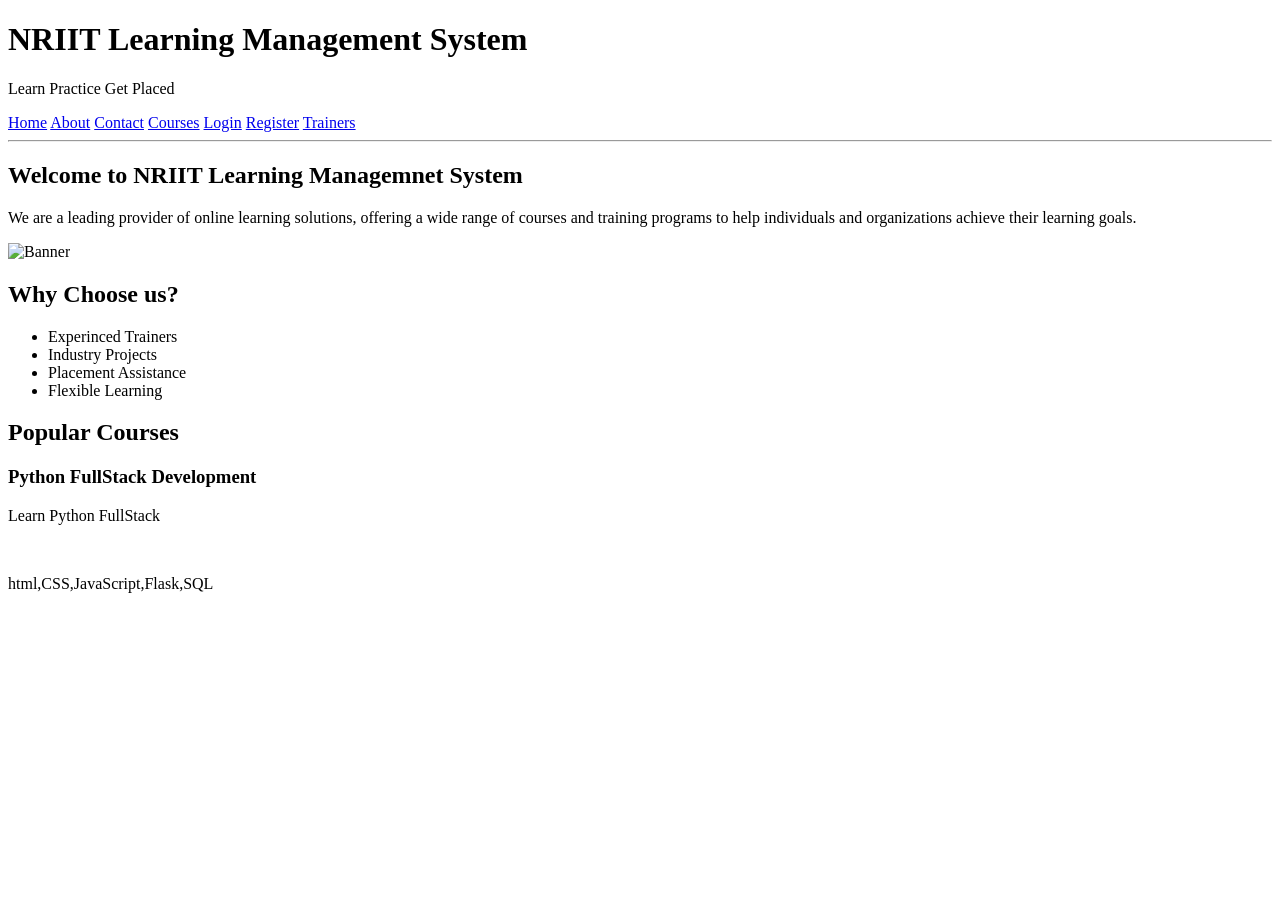
==== index.html @ 6f0d3d50 "updated index.html" ====
<!DOCTYPE html>
<html lang="en">
<head>
    <meta charset="UTF-8">
    <meta name="viewport" content="width=device-width, initial-scale=1.0">
    <title>Python FullStack</title>
</head>
<body>
    <header>
        <h1>NRIIT Learning Management System</h1>
        <p>Learn Practice Get Placed</p>
        <nav>
            <a href="index.html">Home</a>
            <a href="about.html">About</a>
            <a href="contact.html">Contact</a>
            <a href="courses.html">Courses</a>
            <a href="login.html">Login</a>
            <a href="register.html">Register</a>
            <a href="trainers.html">Trainers</a>
        </nav>
        <hr>
    </header>
    <main>
        <section>
            <h2>Welcome to NRIIT Learning Managemnet System</h2>
            <p>We are a leading provider of online learning solutions, offering a wide range of courses and training programs to help individuals and organizations achieve their learning goals. </p>
            <img src="images/image.jpg" alt="Banner" width="500">
        </section>
        <section>
            <h2>Why Choose us?</h2>
            <ul>
                <li>Experinced Trainers</li>
                <li>Industry Projects</li>
                <li>Placement Assistance</li>
                <li>Flexible Learning</li>
            </ul>
        </section>
        <section>
            <h2>Popular Courses</h2>
            <article>
                <h3>Python FullStack Development</h3>
                <p>Learn Python FullStack</p><br>
                <p>
                    html,CSS,JavaScript,Flask,SQL
                    </p>
    </main>
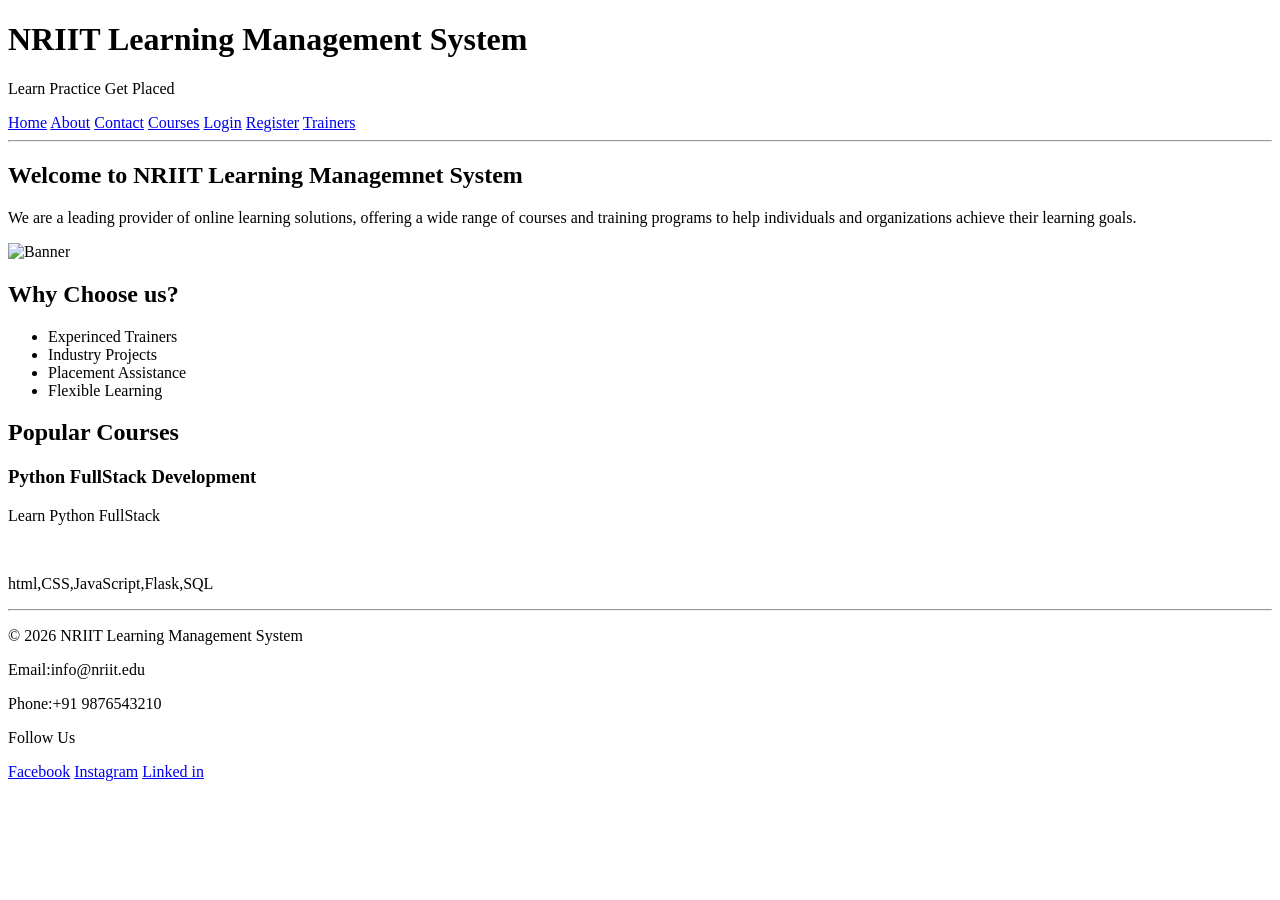
==== commit 32140d04: "changess" ====
--- a/index.html
+++ b/index.html
@@ -43,4 +43,22 @@
                 <p>
                     html,CSS,JavaScript,Flask,SQL
                     </p>
-    </main>+
+
+                    </article>
+                    </section>
+    </main>
+    <footer>
+        <hr>
+        <p>&copy; 2026 NRIIT Learning Management System</p>
+        <p>Email:info@nriit.edu</p>
+            <p>Phone:+91 9876543210</p>
+            <p>Follow Us</p>
+            <a href="#">Facebook</a>
+            <a href="#">Instagram</a>
+            <a href="#">Linked in</a>
+
+
+
+
+</footer>
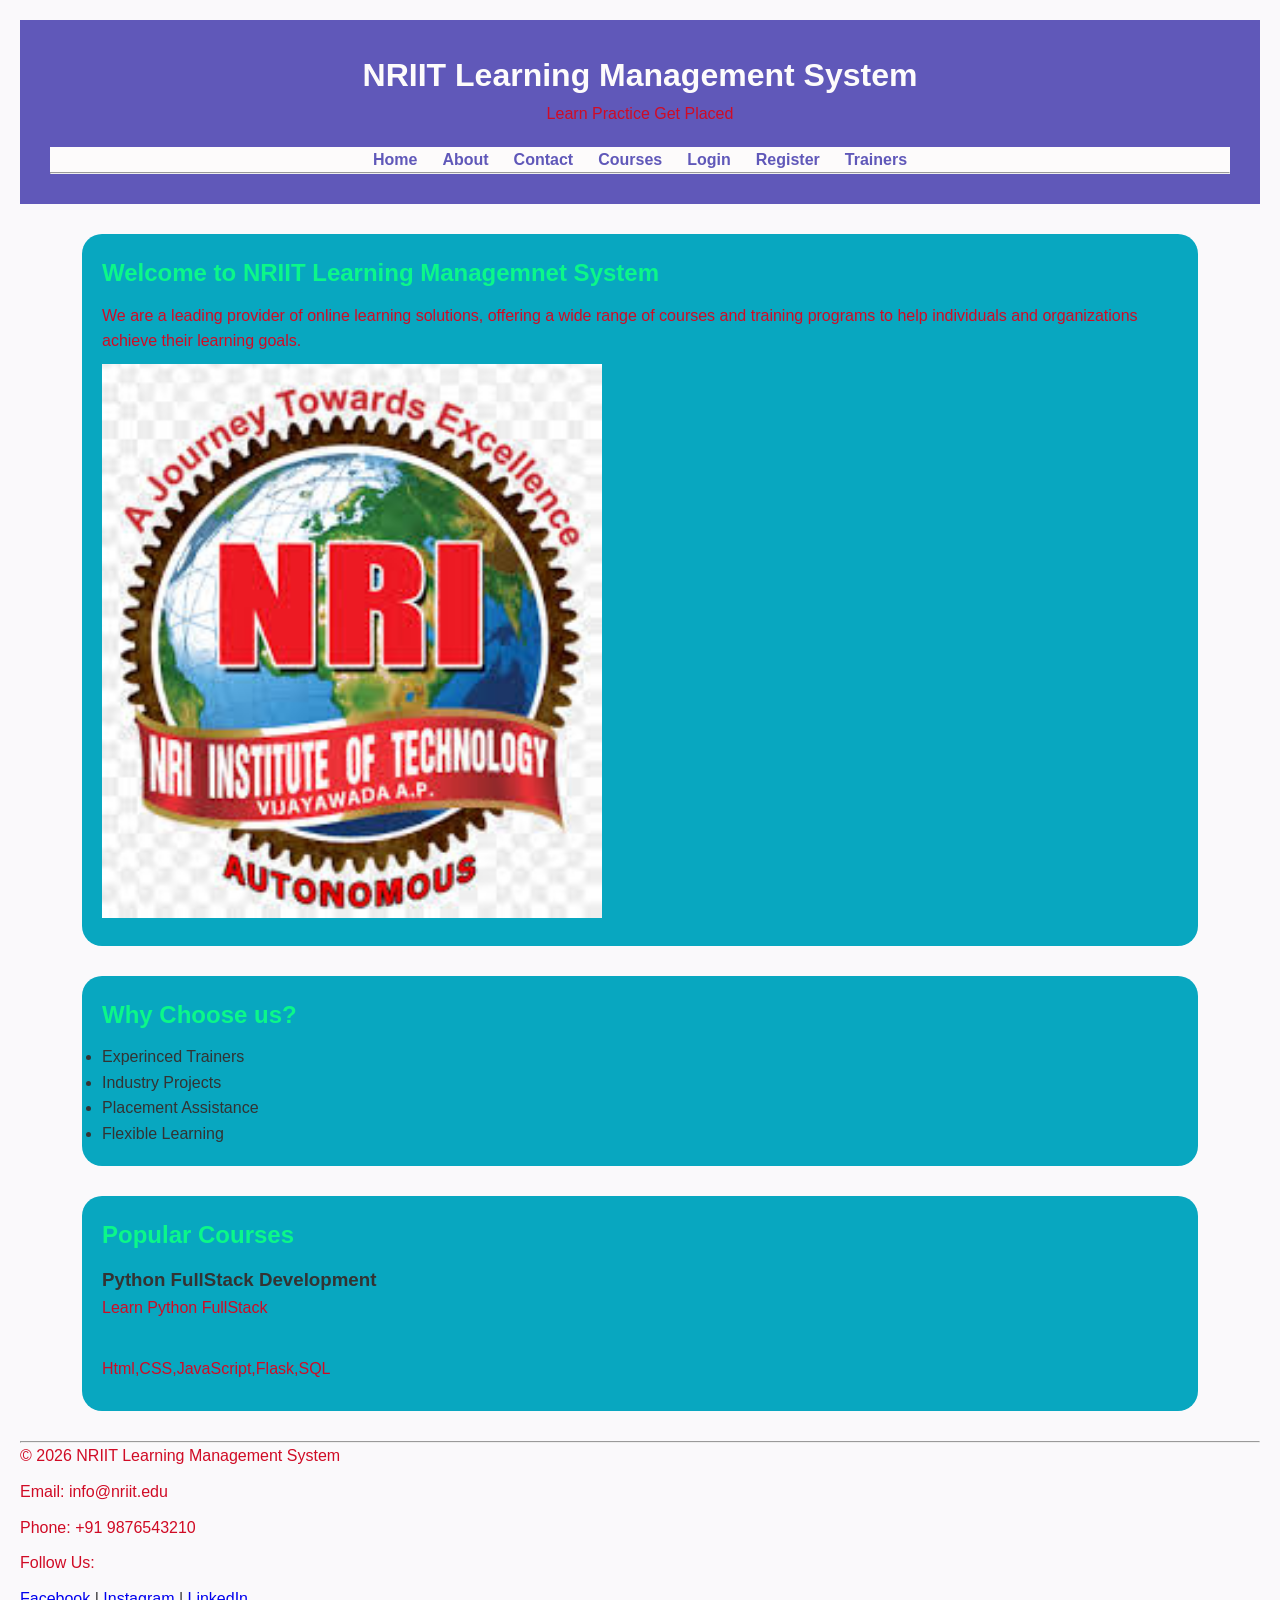
==== commit 9ceac4f0: "changes" ====
--- a/index.html
+++ b/index.html
@@ -1,10 +1,13 @@
 <!DOCTYPE html>
 <html lang="en">
+
 <head>
     <meta charset="UTF-8">
     <meta name="viewport" content="width=device-width, initial-scale=1.0">
+    <link rel="stylesheet" href="css/style.css">
     <title>Python FullStack</title>
 </head>
+
 <body>
     <header>
         <h1>NRIIT Learning Management System</h1>
@@ -23,7 +26,8 @@
     <main>
         <section>
             <h2>Welcome to NRIIT Learning Managemnet System</h2>
-            <p>We are a leading provider of online learning solutions, offering a wide range of courses and training programs to help individuals and organizations achieve their learning goals. </p>
+            <p>We are a leading provider of online learning solutions, offering a wide range of courses and training
+                programs to help individuals and organizations achieve their learning goals. </p>
             <img src="images/image.jpg" alt="Banner" width="500">
         </section>
         <section>
@@ -35,30 +39,28 @@
                 <li>Flexible Learning</li>
             </ul>
         </section>
-        <section>
+        <section> 
             <h2>Popular Courses</h2>
             <article>
                 <h3>Python FullStack Development</h3>
                 <p>Learn Python FullStack</p><br>
                 <p>
-                    html,CSS,JavaScript,Flask,SQL
-                    </p>
-
-
-                    </article>
-                    </section>
+                    Html,CSS,JavaScript,Flask,SQL
+                </p>
+            </article>
+        </section>
     </main>
-    <footer>
+        <footer>
         <hr>
         <p>&copy; 2026 NRIIT Learning Management System</p>
-        <p>Email:info@nriit.edu</p>
-            <p>Phone:+91 9876543210</p>
-            <p>Follow Us</p>
-            <a href="#">Facebook</a>
-            <a href="#">Instagram</a>
-            <a href="#">Linked in</a>
+        <p>Email: info@nriit.edu</p>
+        <p>Phone: +91 9876543210</p>
+        <p>Follow Us:</p>
+        <a href="#">Facebook</a> |
+        <a href="#">Instagram</a> |
+        <a href="#">LinkedIn</a>
+    </footer>
 
+</body>
 
-
-
-</footer>+</html>
--- a/css/style.css
+++ b/css/style.css
@@ -0,0 +1,56 @@
+*{
+    margin:0;
+    padding:0;
+    box-sizing: border-box;
+
+}
+body{
+    font-family:Arial,helvetica,sans-serif;
+    line-height:1.6;
+    background-color: #aea3c20e;
+    color:#333333;
+    padding:20px;
+}
+header{
+    background-color:#6058b9;
+    color:#fdfbfb;;
+    padding:30px;
+    text-align:center;
+}
+nav{
+    background-color:#fdfbfb;
+    justify-content:center;
+    gap:25px;
+    margin-top:20px;
+    flex-wrap:wrap;
+    display:flex;
+}
+nav a{
+    color:#6058b9;
+    text-decoration:none;
+    font-weight:bold;
+}
+nav a:hover{
+    text-decoration: underline;
+}
+main{
+    margin:auto;
+    width:90%;
+    margin-top:30px;
+
+}
+section{
+    margin-bottom:  30px;
+    background-color:#08a7c0;
+    padding : 20px;
+    border-radius:20px;
+}
+h2
+{
+    color:#0cf789;
+    margin-bottom:10px;
+}
+p{
+    color:hsl(352, 90%, 43%);
+    margin-bottom:10px;
+}
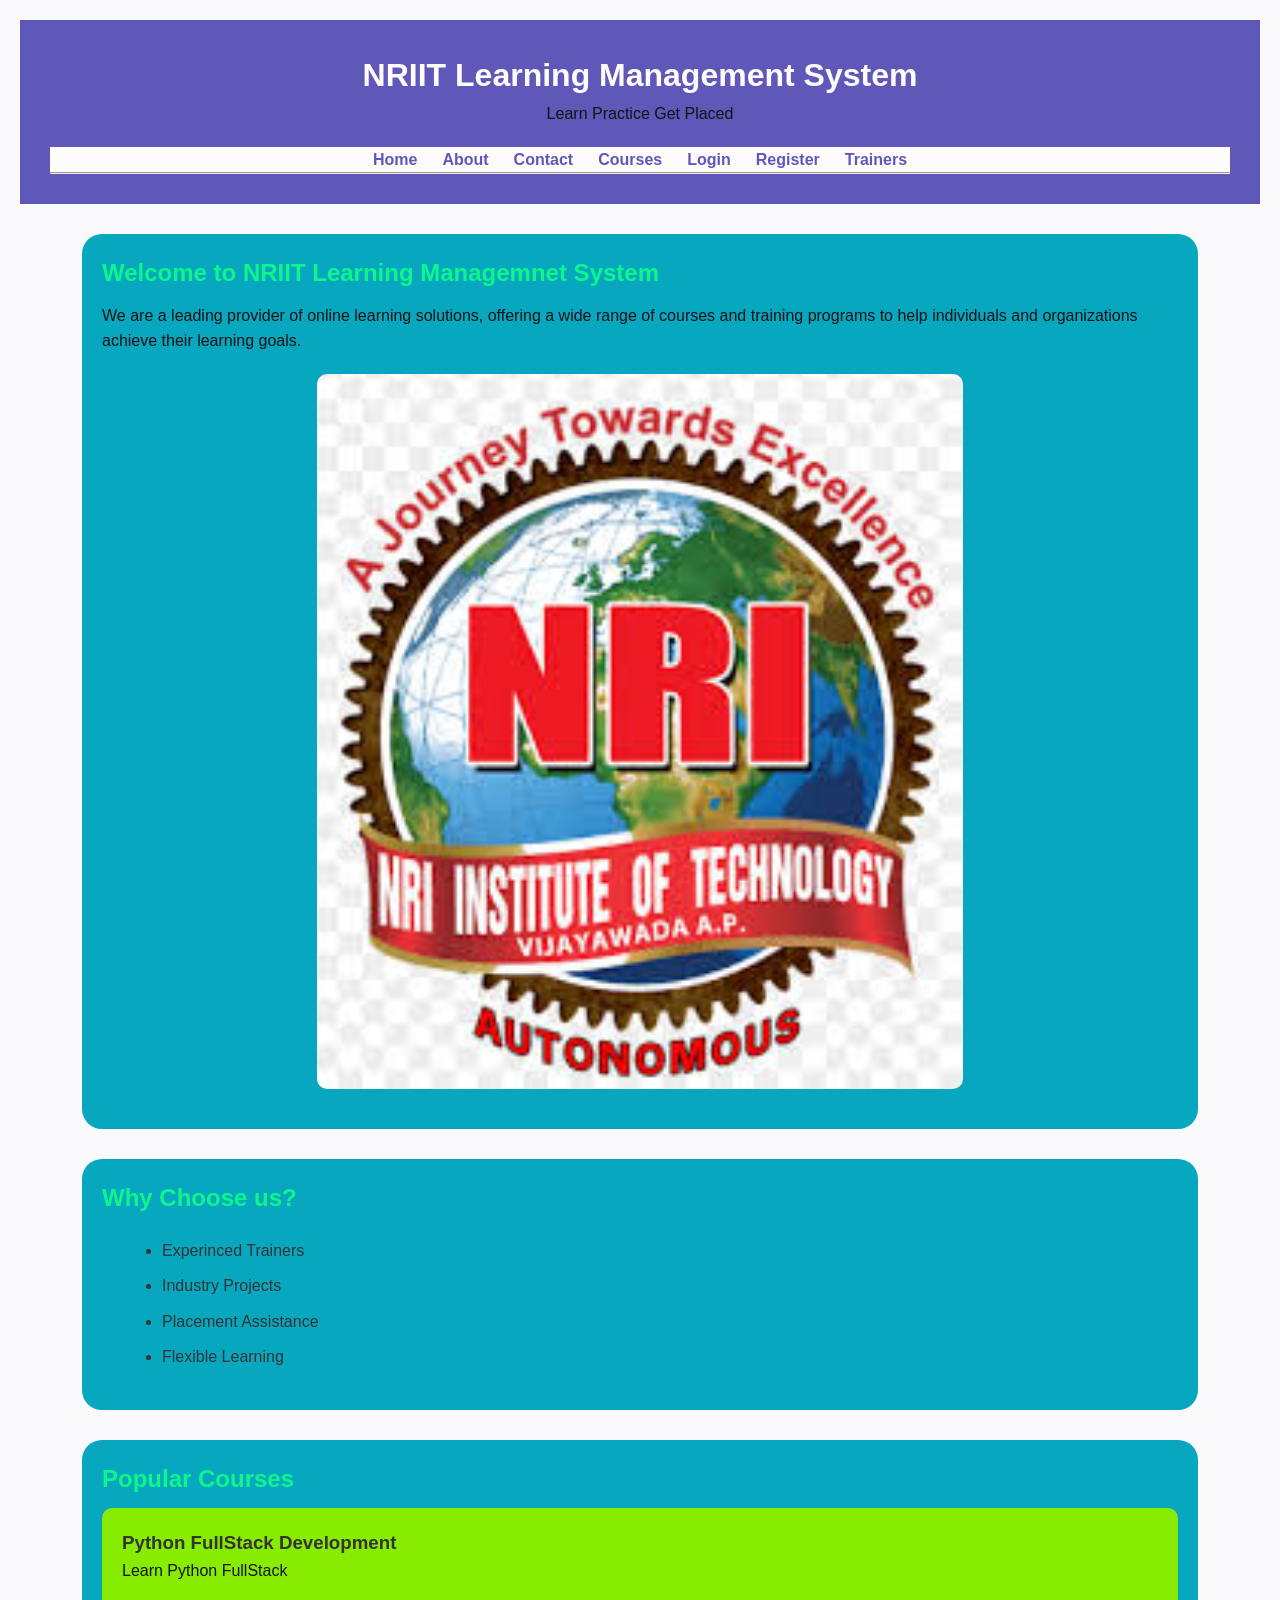
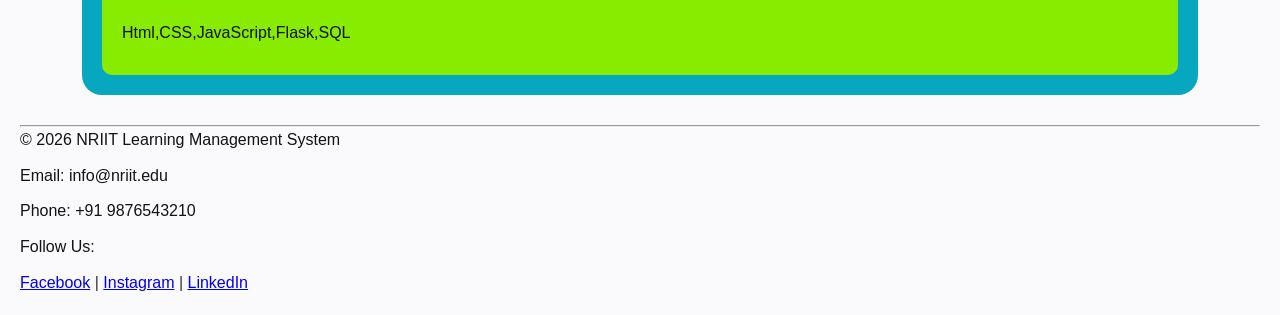
==== commit b4c81967: "updated css" ====
--- a/index.html
+++ b/index.html
@@ -28,7 +28,7 @@
             <h2>Welcome to NRIIT Learning Managemnet System</h2>
             <p>We are a leading provider of online learning solutions, offering a wide range of courses and training
                 programs to help individuals and organizations achieve their learning goals. </p>
-            <img src="images/image.jpg" alt="Banner" width="500">
+            <img src="images/image.jpg" alt="Banner" width="500" class="banner">
         </section>
         <section>
             <h2>Why Choose us?</h2>
--- a/css/style.css
+++ b/css/style.css
@@ -51,6 +51,68 @@
     margin-bottom:10px;
 }
 p{
-    color:hsl(352, 90%, 43%);
+    color:hwb(0 7% 92%);
     margin-bottom:10px;
+}
+.banner{
+    width: 60%;
+    display: block;
+    margin:20px auto;
+    border-radius: 10px;
+
+}
+ul{
+    list-style-type:disc;
+    margin-left:50px;
+    padding: 10px;
+}
+li{
+    margin-bottom:10px;
+}
+article{
+    background-color:lch(84.67% 96.48 123.19);
+    padding:20px;
+    border-radius: 10px;
+}
+article:hover{
+    background-color: #a09c9d;
+}
+table{
+    width:90%;
+    border-collapse: collapse;
+    margin-top: 20px;
+    color: #120d0d;
+}
+td{
+    padding: 10px;
+    text-align:center;
+
+}
+table,th,td{
+    border: lpx solid #ccc;
+}
+tr:hover{
+    background-color: #f2f2f2;
+}
+ol{
+    margin-left: 50px;
+    padding:10px;
+}
+ol li{
+    margin-bottom:10px;
+}
+form{
+    margin-top:20px;
+}
+label{
+    display: block;
+    margin-bottom:2px;
+    font-weight: bold;
+}
+input:not([type="submit"]):not([type="radio"]){
+    width:60%;
+    padding:10px;
+    border:lpx solid#ccc;
+    border-radius: 5px;
+    font-size:16px
 }
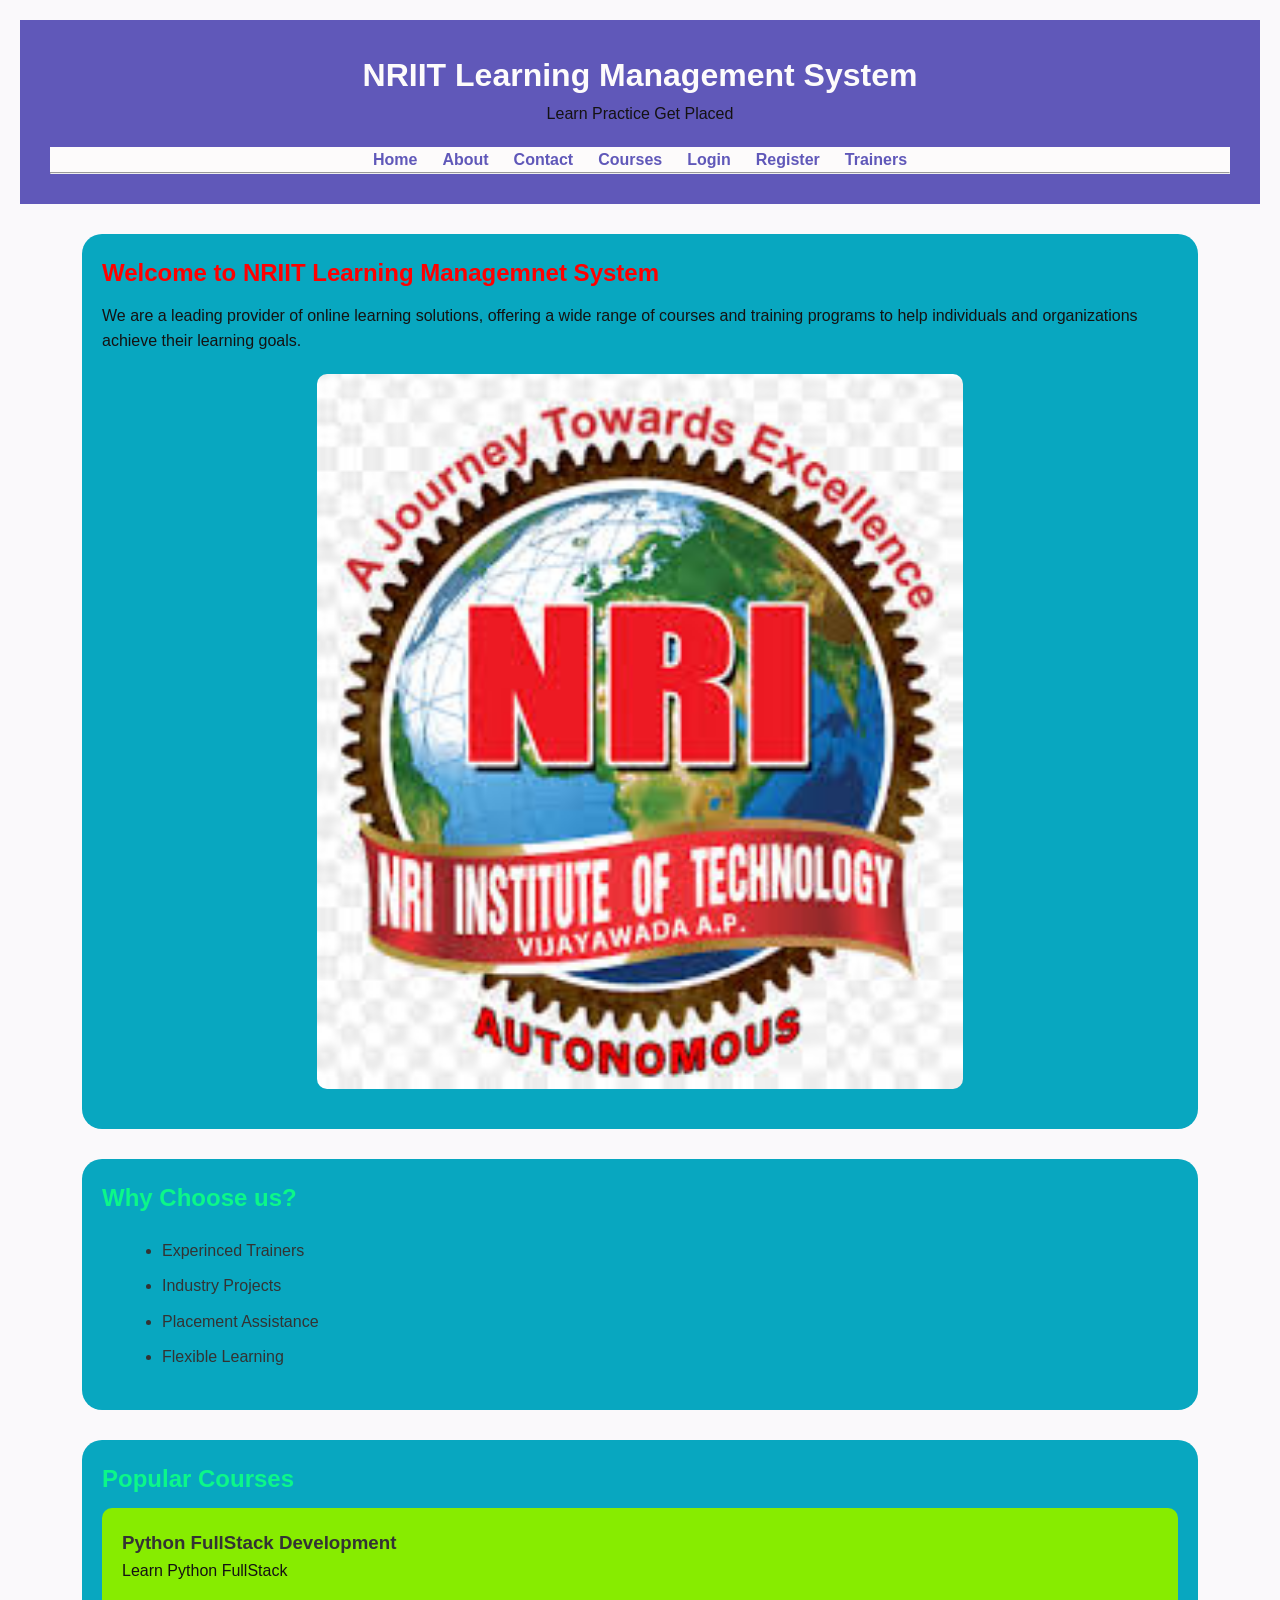
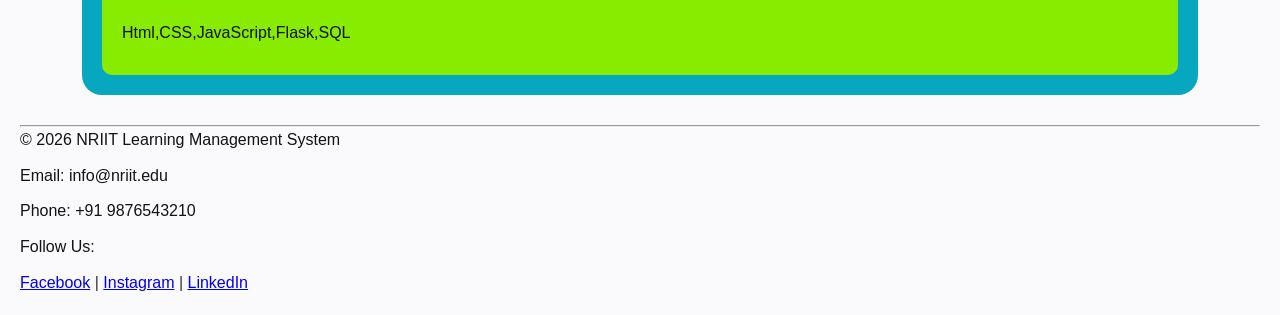
==== commit f441d487: "js" ====
--- a/index.html
+++ b/index.html
@@ -25,7 +25,7 @@
     </header>
     <main>
         <section>
-            <h2>Welcome to NRIIT Learning Managemnet System</h2>
+            <h2 Id = Welcome>Welcome to NRIIT Learning Managemnet System</h2>
             <p>We are a leading provider of online learning solutions, offering a wide range of courses and training
                 programs to help individuals and organizations achieve their learning goals. </p>
             <img src="images/image.jpg" alt="Banner" width="500" class="banner">
@@ -60,7 +60,7 @@
         <a href="#">Instagram</a> |
         <a href="#">LinkedIn</a>
     </footer>
-
+<script src="js/script.js"></script>
 </body>
 
 </html>
